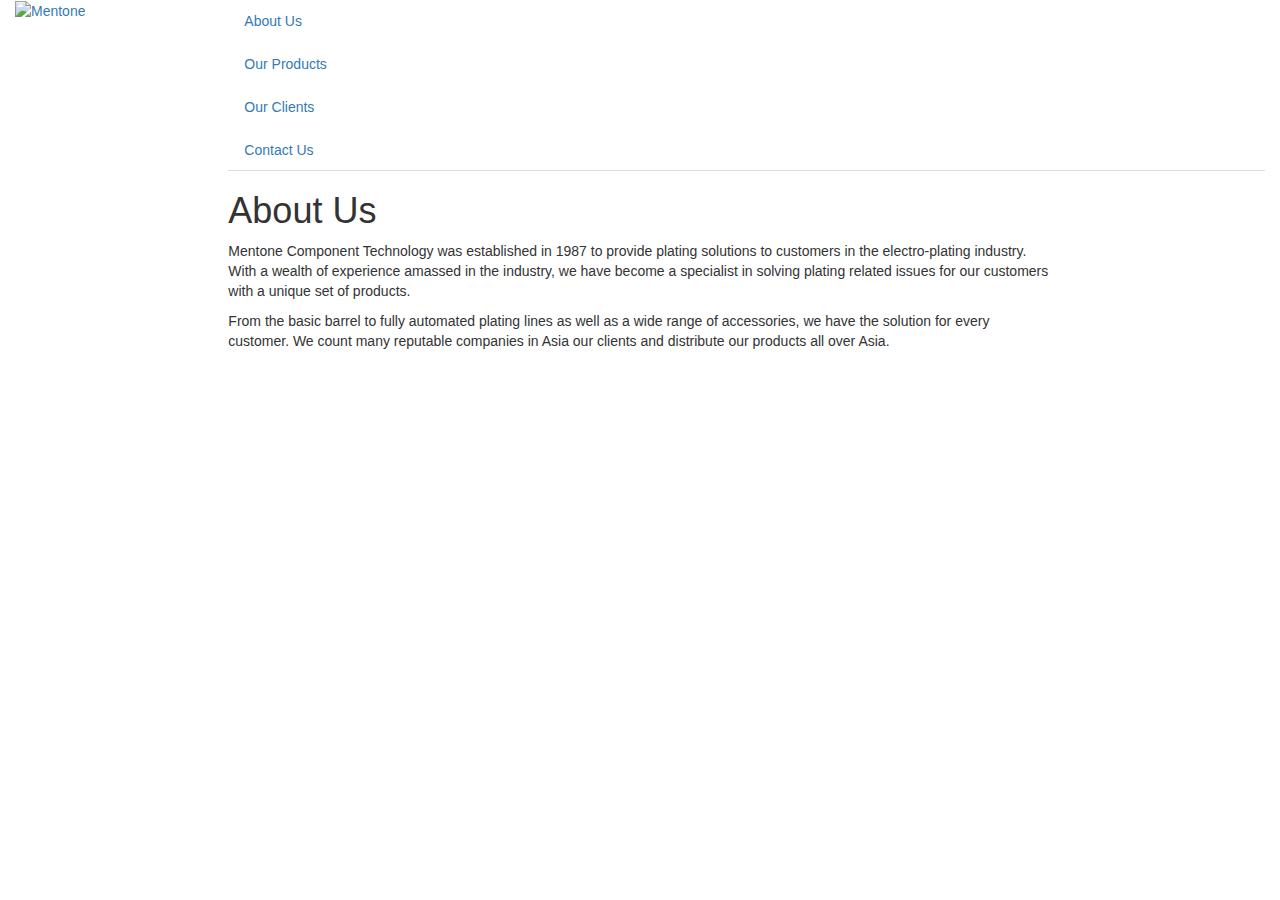
==== 1.about_us.html @ c1dcb6b6 "to reorganize files into folders WIP fixing links" ====
<!DOCTYPE html>

<html>

<head>
  <!-- Required meta tags -->
  <meta charset="utf-8">
  <meta http-equiv="X-UA-Compatible" content="IE=edge">
  <meta name="viewport" content="width=device-width, initial-scale=1">
  <title>Mentone Component Technology</title>
  <link rel="shortcut icon" href="favicon.ico"/>
  <link rel="stylesheet" href="https://maxcdn.bootstrapcdn.com/bootstrap/3.3.7/css/bootstrap.min.css" integrity="sha384-BVYiiSIFeK1dGmJRAkycuHAHRg32OmUcww7on3RYdg4Va+PmSTsz/K68vbdEjh4u" crossorigin="anonymous">
  <link rel="stylesheet" href="style.css.css" type="text/css"/>
</head>

<body>

 <div class="container-fluid">

  <div class="row">
   <div class="col-lg-2">
    <a class="logo" href="1.about_us.html"><img class="logo" src="logo.png" alt="Mentone" width="180" height="60"></a>
   </div>

   <div class="col-lg-10">
     <ul class="nav nav-tabs nav-stacked">
       <li><a href="1.about_us.html" data-toggle="tab">About Us</a></li>
       <li><a href="2.products.html">Our Products</a></li>
       <li><a href="3.customers.html">Our Clients</a></li>
       <li><a href="4.contact.html" data-toggle="tab">Contact Us<span class="badge"></span></a></li>
     </ul>
  </div>
</div>

<div class="row">
 <div class="col-lg-2">
 </div>

 <div class="col-lg-8">
   <h1>About Us</h1>
   <p>Mentone Component Technology was established in 1987 to provide plating
     solutions to customers in the electro-plating industry. With a wealth of
     experience amassed in the industry, we have become a specialist
     in solving plating related issues for our customers with a unique set of
     products.</p>
   <p>From the basic  barrel to fully automated plating lines as well
     as a wide range of accessories, we have the solution for every customer.
     We count many reputable companies in Asia our clients and distribute our
     products all over Asia.</p>
 </div>

  <div class="col-lg-2">
  </div>
</div> <!--row-->

</div> <!--container-fluid-->

</body>

</html>
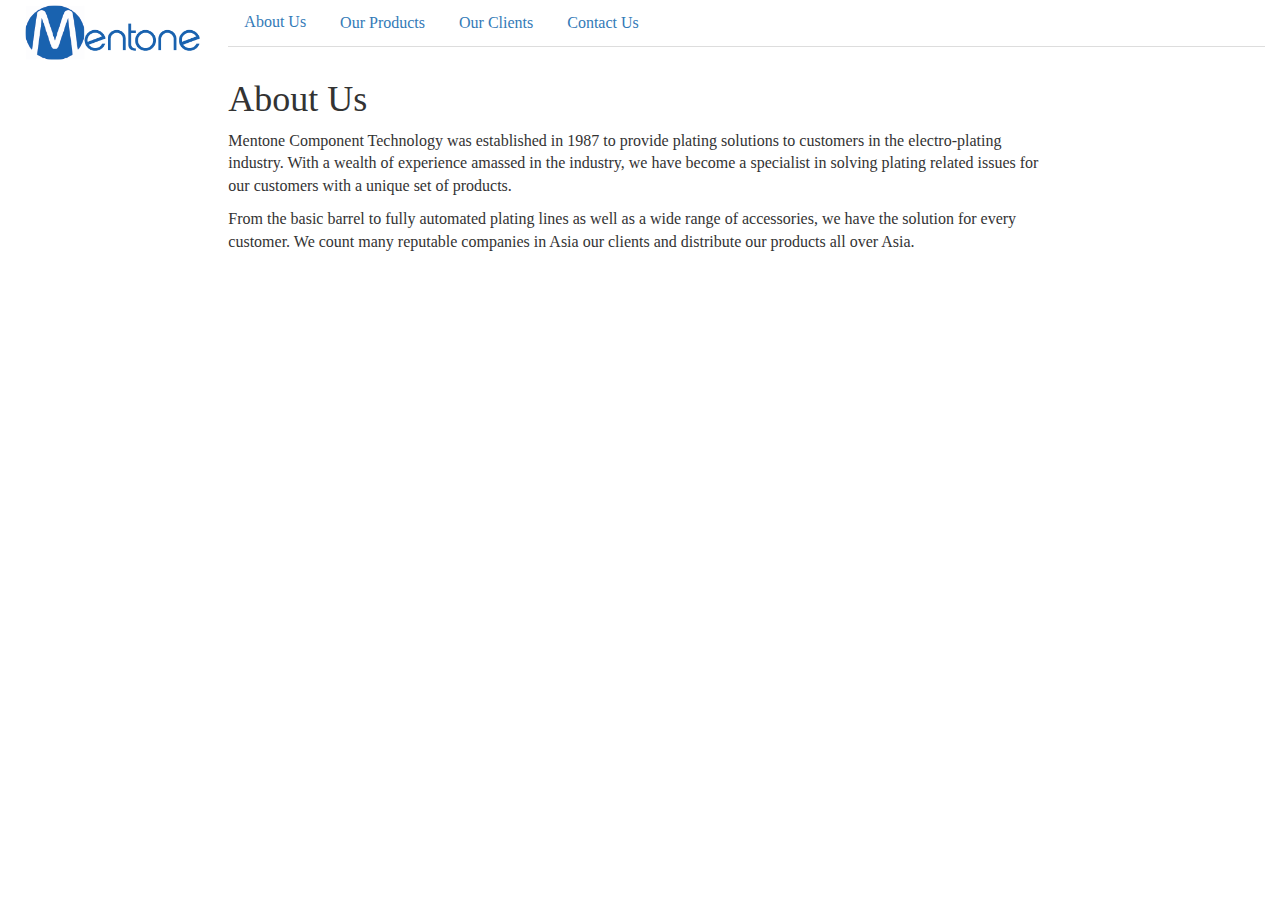
==== commit f240f586: "to rename image links in about_us folder" ====
--- a/1.about_us.html
+++ b/1.about_us.html
@@ -8,9 +8,9 @@
   <meta http-equiv="X-UA-Compatible" content="IE=edge">
   <meta name="viewport" content="width=device-width, initial-scale=1">
   <title>Mentone Component Technology</title>
-  <link rel="shortcut icon" href="favicon.ico"/>
+  <link rel="shortcut icon" href="images/favicon.ico"/>
   <link rel="stylesheet" href="https://maxcdn.bootstrapcdn.com/bootstrap/3.3.7/css/bootstrap.min.css" integrity="sha384-BVYiiSIFeK1dGmJRAkycuHAHRg32OmUcww7on3RYdg4Va+PmSTsz/K68vbdEjh4u" crossorigin="anonymous">
-  <link rel="stylesheet" href="style.css.css" type="text/css"/>
+  <link rel="stylesheet" href="css/style.css.css" type="text/css"/>
 </head>
 
 <body>
@@ -19,7 +19,7 @@
 
   <div class="row">
    <div class="col-lg-2">
-    <a class="logo" href="1.about_us.html"><img class="logo" src="logo.png" alt="Mentone" width="180" height="60"></a>
+    <a class="logo" href="1.about_us.html"><img class="logo" src="images/logo.png" alt="Mentone" width="180" height="60"></a>
    </div>
 
    <div class="col-lg-10">
--- a/css/style.css.css
+++ b/css/style.css.css
@@ -0,0 +1,29 @@
+/*
+color picker= cmd + shift + c
+preview= ctrl + shift + h
+*/
+
+body {
+  font-size: 16px;
+  font-family: "helvetica neue";
+}
+
+
+.nav a{
+  float: left;
+  display: block;
+  text-align: center;
+  padding: 14px 16px;
+}
+
+.logo {
+  padding: 5px 0px 0px 5px;
+}
+
+.customers p{
+  background-color: white;
+  color: black;
+  display: inline-block;
+  text-align: center;
+  padding: 10px 10px
+}
